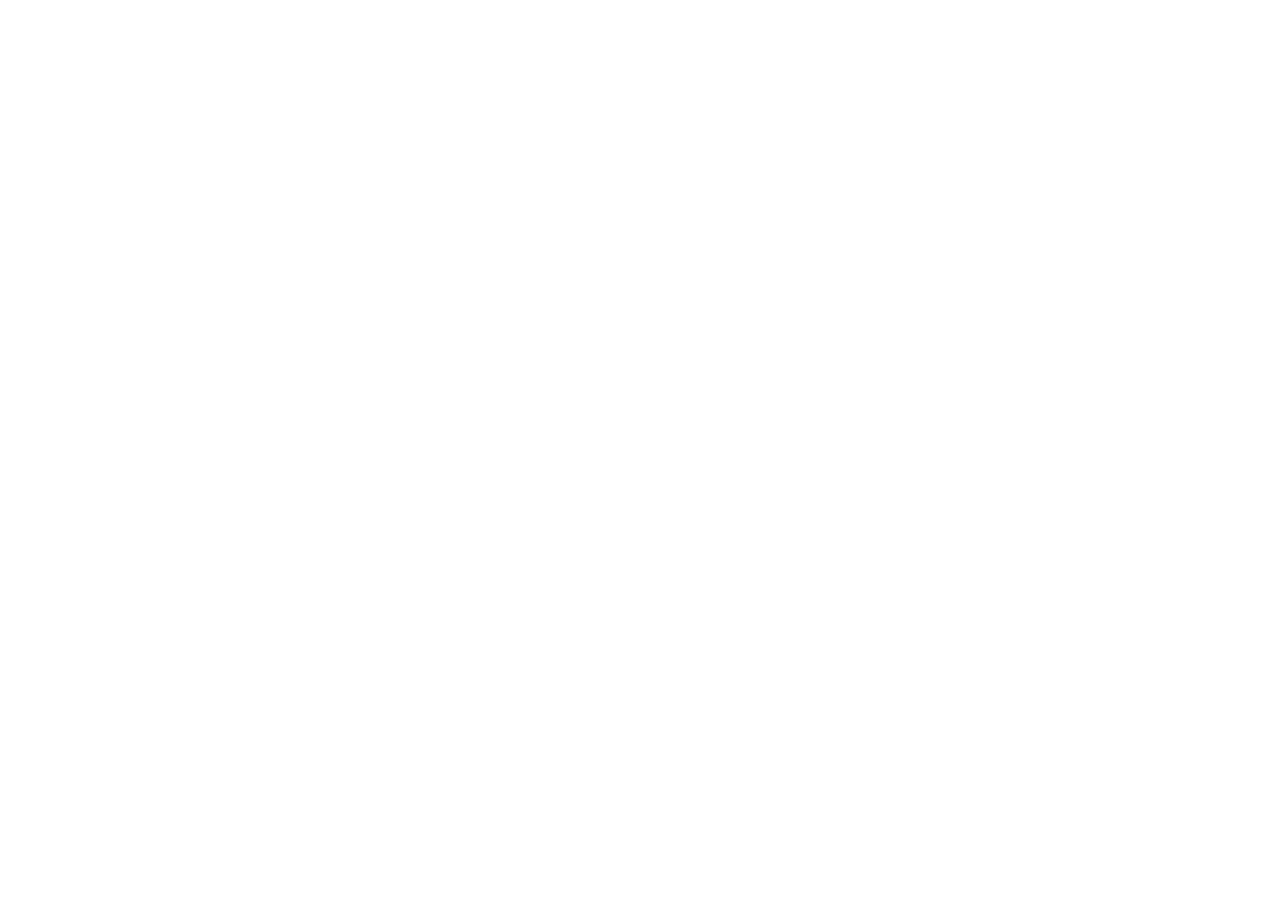
==== index.html @ 008ea0cd "KJFKLDAJFKLJ" ====
<!DOCTYPE html>
<!--[if lt IE 7]>      <html class="no-js lt-ie9 lt-ie8 lt-ie7"> <![endif]-->
<!--[if IE 7]>         <html class="no-js lt-ie9 lt-ie8"> <![endif]-->
<!--[if IE 8]>         <html class="no-js lt-ie9"> <![endif]-->
<!--[if gt IE 8]>      <html class="no-js"> <!--<![endif]-->
<html>
    <head>
        <meta charset="utf-8">
        <meta http-equiv="X-UA-Compatible" content="IE=edge">
        <title>Visual Perception experiments</title>
        <meta name="description" content="">
        <meta name="viewport" content="width=device-width, initial-scale=1">
        <link rel="stylesheet" href="">
    </head>
    <body>
        <!--[if lt IE 7]>
            <p class="browsehappy">You are using an <strong>outdated</strong> browser. Please <a href="#">upgrade your browser</a> to improve your experience.</p>
        <![endif]-->
        
        <script src="" async defer></script>
    </body>
</html>
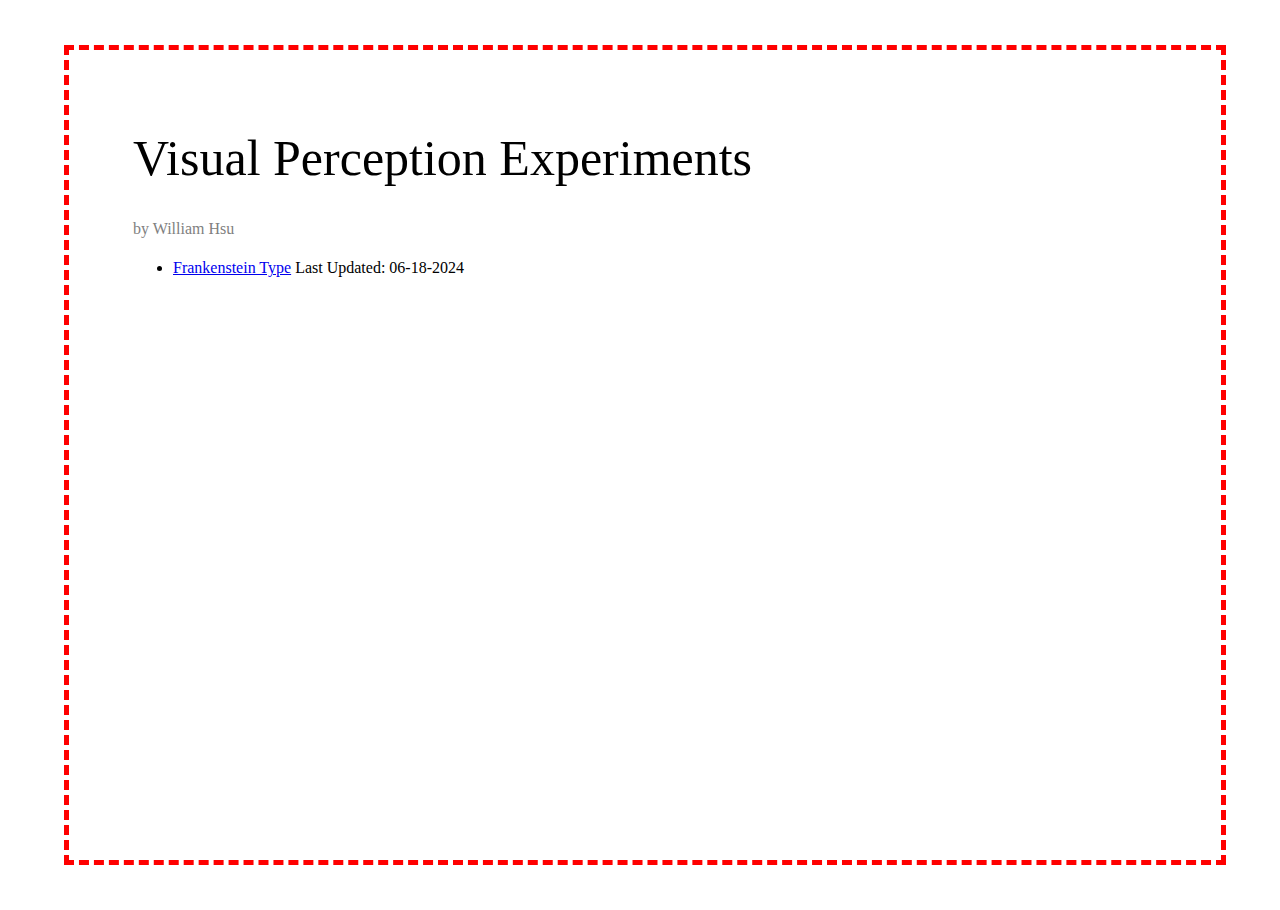
==== commit f13e6d08: "fjkljdsklafjadklsj" ====
--- a/index.html
+++ b/index.html
@@ -7,15 +7,53 @@
     <head>
         <meta charset="utf-8">
         <meta http-equiv="X-UA-Compatible" content="IE=edge">
-        <title>Visual Perception experiments</title>
+        <title>Visual Perception Experiments</title>
         <meta name="description" content="">
         <meta name="viewport" content="width=device-width, initial-scale=1">
         <link rel="stylesheet" href="">
+
+        <style>
+            body{
+                margin: 0;
+            }
+
+            #container{
+                margin-left: 5vw;
+                margin-right: 5vw;
+                margin-top: 5vh;
+                margin-bottom: 5vh;
+                padding-left: 5vw;
+                padding-right: 5vw;
+                padding-top: 5vh;
+                padding-bottom: 5vh;
+                border: 5px dashed rgb(255, 0, 0);
+                width: 80vw;
+                height: 80vh;
+                
+            }
+
+            h1{
+                font-weight: 100;
+                font-size: 50px;
+            }
+
+            h4{
+                font-weight: 100;
+                color: grey;
+            }
+        </style>
     </head>
     <body>
-        <!--[if lt IE 7]>
-            <p class="browsehappy">You are using an <strong>outdated</strong> browser. Please <a href="#">upgrade your browser</a> to improve your experience.</p>
-        <![endif]-->
+       <div id="container">
+        <h1>Visual Perception Experiments</h1>
+        <h4>by William Hsu</h4>
+
+        <div>
+            <ul>
+                <li><a href="html/frankenstein.html">Frankenstein Type</a> Last Updated: 06-18-2024</li>
+            </ul>
+        </div>
+       </div>
         
         <script src="" async defer></script>
     </body>
